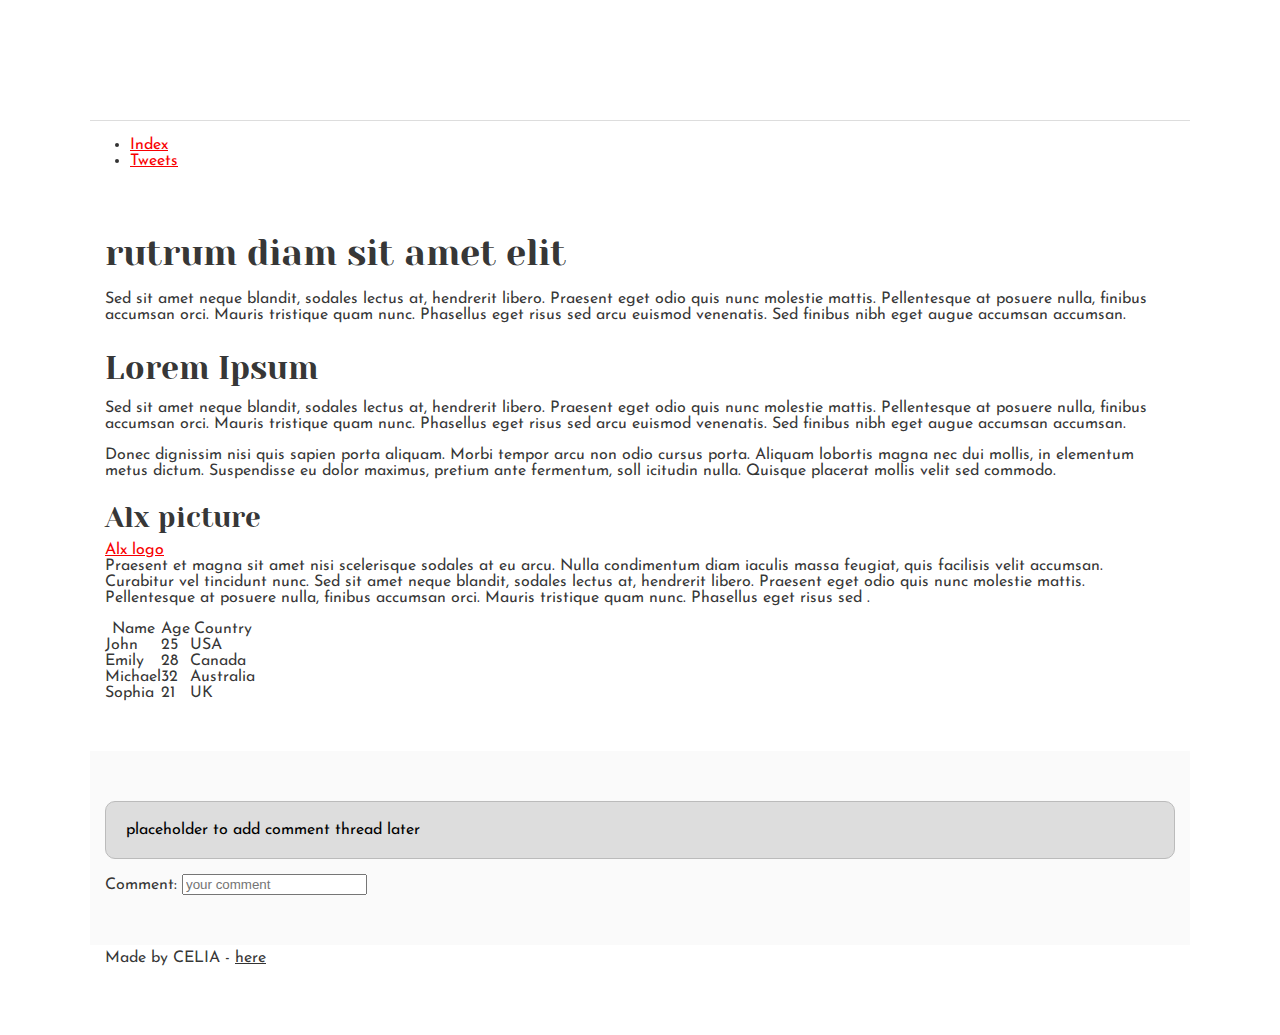
==== css_basic/index.html @ fd767ce2 "added css_basic directory" ====
<!DOCTYPE html>
<html lang="en">
<head>
    <meta charset="UTF-8">
    <meta name="viewport" content="width=device-width, initial-scale=1.0">
    <link href="base.css" rel="stylesheet">
    <link href="styles.css" rel="stylesheet">
    <title>Document</title>
</head>
<body>
    <header></header>
        <ul>
            <li><a href="index.html">Index</a></li>
            <li><a href="tweets.html">Tweets</a></li>
        </ul>
    </header>
    <main>
        <article>
            <h1>rutrum diam sit amet elit</h1>
    <p>Sed sit amet neque blandit, sodales lectus at, hendrerit libero. Praesent eget odio quis nunc molestie mattis. Pellentesque at posuere nulla, finibus accumsan orci. Mauris tristique quam nunc. Phasellus eget risus sed arcu euismod venenatis. Sed finibus nibh eget augue accumsan accumsan.</p>
    <h2>Lorem Ipsum</h2>
    <p>Sed sit amet neque blandit, sodales lectus at, hendrerit libero. Praesent eget odio quis nunc molestie 
        mattis. Pellentesque at posuere nulla, finibus accumsan orci. Mauris tristique quam nunc. Phasellus eget 
        risus sed arcu euismod venenatis. Sed finibus nibh eget augue accumsan accumsan.</p>
    <p>Donec dignissim nisi quis sapien porta aliquam. Morbi tempor arcu non odio cursus porta. Aliquam lobortis magna nec dui mollis, in elementum metus dictum. Suspendisse eu dolor maximus, pretium ante fermentum, soll
        icitudin nulla. Quisque placerat mollis velit sed commodo.</p>
    <h3>Alx picture</h3>
    <a href="https://i.ibb.co/gTDZZT8/ALX-Logo-07.png" >Alx logo</a>
    <p>Praesent et magna sit amet nisi scelerisque sodales at eu arcu. Nulla condimentum diam iaculis massa feugiat, quis facilisis velit accumsan. Curabitur vel tincidunt nunc.
        Sed sit amet neque blandit, sodales lectus at, hendrerit libero. Praesent eget odio quis nunc molestie 
        mattis. Pellentesque at posuere nulla, finibus accumsan orci. Mauris tristique quam nunc. Phasellus eget 
        risus sed . </p>
        
        <table>
            <thead>
                <th>Name</th>
                <th>Age</th>
                <th>Country</th>
            </thead>
            <tbody>
                <td>John</td>
                <td>25</td>
                <td>USA</td>
            </tbody>
            <tbody>
                <td>Emily</td>
                <td>28</td>
                <td>Canada</td>
            </tbody>
            <tbody>
                <td>Michael</td>
                <td>32</td>
                <td>Australia</td>
            </tbody>
            <tbody>
                <td>Sophia</td>
                <td>21</td>
                <td>UK</td>
            </tbody>
        </table>
        </article>
        <aside>
            <p>placeholder to add comment thread later</p>
            <label for="comment">Comment:</label>
            <input type="text" id="comment" name="comment" placeholder="your comment">
        </aside>
    
    </main>
    <footer>
        Made by CELIA - <a href="https://i.ibb.co/gTDZZT8/ALX-Logo-07.png" target="_blank">here</a>
    </footer>
</body>
</html>
---- css_basic/base.css ----
/* Importing webfonts */
/* (If you're learning CSS, you should disregard that) */

@import url(https://fonts.googleapis.com/css?family=Yeseva+One);
@import url(https://fonts.googleapis.com/css?family=Josefin+Sans:400,700,700italic,400italic);


/* CSS reset rules */

html, body {
	height: 100%;
	min-height: 100%;
}
html, body, div, span, applet, object, iframe,
h1, h2, h3, h4, h5, h6, p, blockquote, pre,
a, abbr, acronym, address, big, cite, code,
del, dfn, img, ins, kbd, q, s, samp,
small, strike, sub, sup, tt, var,
b, u, i, center,
dl, dt, dd,
fieldset, form, label, legend,
table, caption, tbody, tfoot, thead, tr, th, td,
article, aside, canvas, details, embed, 
figure, figcaption, footer, header, hgroup, 
menu, nav, output, ruby, section, summary,
time, mark, audio, video {
	margin: 0;
	padding: 0;
	border: 0;
	font-size: 100%;
	font: inherit;
	vertical-align: baseline;
}
/* HTML5 display-role reset for older browsers */
article, aside, details, figcaption, figure, 
footer, header, hgroup, menu, nav, section {
	display: block;
}
body {
	line-height: 1;
}
blockquote, q {
	quotes: none;
}
blockquote:before, blockquote:after,
q:before, q:after {
	content: '';
	content: none;
}
table {
	border-collapse: collapse;
	border-spacing: 0;
}


/* Fonts and colors */

body {
	font-family: 'Josefin Sans', serif;
	color: rgba(0, 0, 0, 0.8);
}
h1, h2, h3, h4, h5, h6, header {
	font-family: 'Yeseva One', sans-serif;
}
article {
}
header {
	border-bottom: 1px solid rgb(221,221,221);
	transition: border-bottom-color 1s ease;
}
header a {
	color: rgba(0, 0, 0, 0.8);
}
aside {
	background: #FAFAFA;
}
aside p {
	border: 1px solid #bbb;
	background: #ddd;
	color: black;
}
footer a {
	color: rgba(0, 0, 0, 0.8);
}
a {
	color: #F80002;
}


/* Positioning and margins */

@media (min-width: 1100px) {
	body {
		width: 1100px;
		margin: 0 auto;
	}
}

article {
	padding: 50px 15px;
}
article > *:first-child {
	margin-top: 0;
}
aside {
	padding: 50px 15px;
}
header .right {
	float: right;
	margin: 0 10px 15px;
}


/* Header */
header {
	padding: 20px 0;
	height: 80px;
}
header ul {
	list-style: none;
	margin: 0;
	padding: 0;
}
header li {
	display: inline;
	vertical-align:middle;
}
header li:first-child {
	margin: 0;
}
header li a {
	margin: 0 10px;
}
header li.logo {
	font-size: 36px;
}
header a {
	text-decoration: none;
}


/* Aside */

aside p {
	border-radius: 10px;
	padding: 20px 20px;
}


/* Footer */

footer {
	padding: 5px 15px;
	height: 80px;
}


/* Text styles and margins */

p {
	margin-bottom: 15px;
}
h1 {
	font-size: 36px;
	margin: 40px 0 20px;
}
h2 {
	font-size: 32px;
	margin: 30px 0 15px;
}
h3 {
	font-size: 28px;
	margin: 25px 0 10px;
}
h4 {
	font-size: 20px;
	font-weight: bold;
	margin: 20px 0 10px;
}
h5 {
	font-size: 18px;
	font-weight: bold;
	margin: 15px 0 10px;
}
h6 {
	font-weight: bold;
	margin: 5px 0;
}

@media (max-width: 800px) {
  body.works_on_smartphone {
  	display: block;
  }
  body.works_on_smartphone main {
  	display: block;
  }
  header .right {
  	float: none;
  }
}
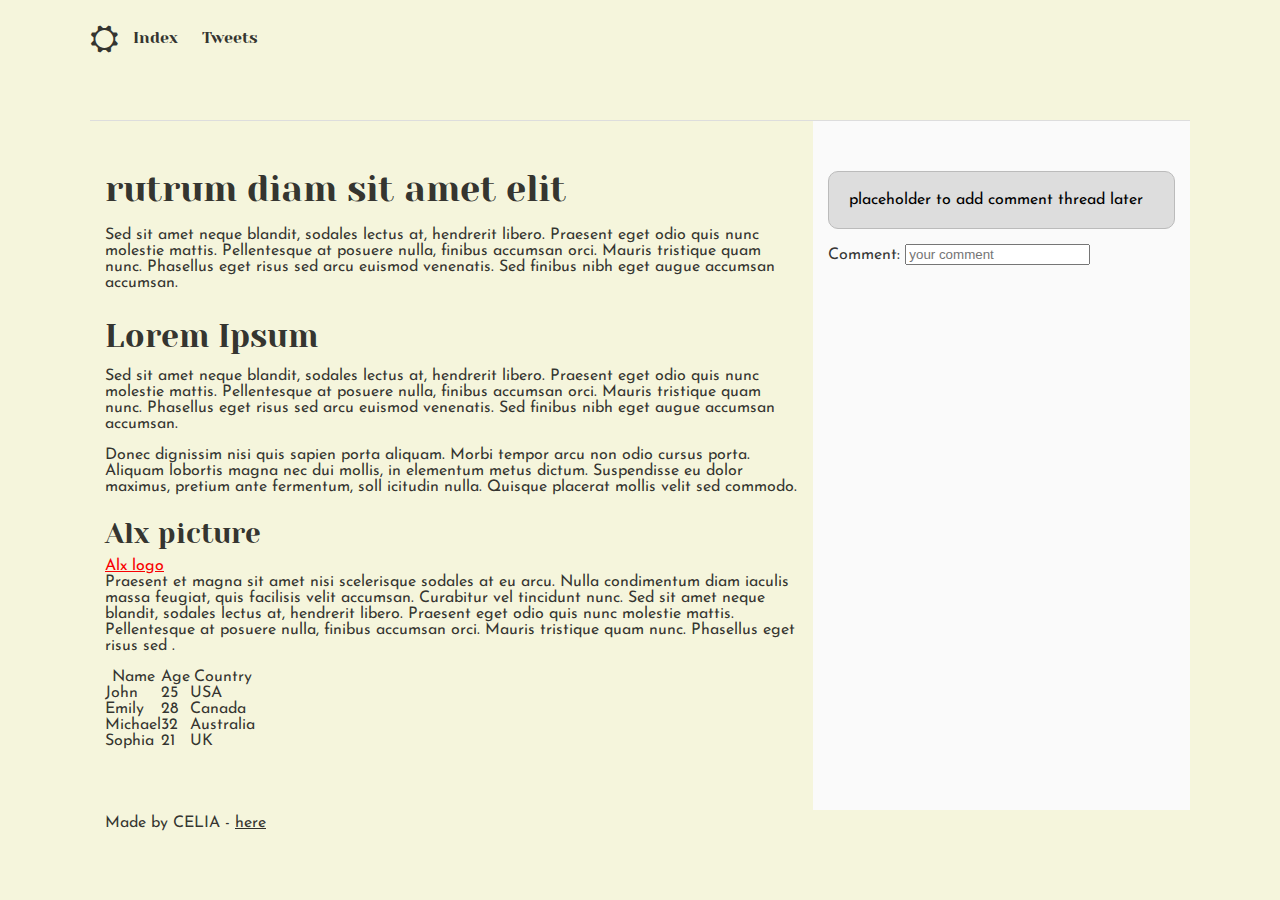
==== commit 122fdbbc: "changed some style" ====
--- a/css_basic/index.html
+++ b/css_basic/index.html
@@ -7,9 +7,10 @@
     <link href="styles.css" rel="stylesheet">
     <title>Document</title>
 </head>
-<body>
-    <header></header>
+<body class="works_on_smartphone">
+    <header>
         <ul>
+            <li class="logo">&#9965;</li>
             <li><a href="index.html">Index</a></li>
             <li><a href="tweets.html">Tweets</a></li>
         </ul>
--- a/css_basic/styles.css
+++ b/css_basic/styles.css
@@ -0,0 +1,18 @@
+body {
+    display: flex;
+    flex-direction: column;
+    background-color: beige;
+}
+main{
+    display: flex;
+    flex-direction: row;
+    flex:auto;
+}
+article{
+    flex: 2;
+    overflow-y: auto;
+}
+aside{
+    flex:1;
+    overflow-y: auto;
+}